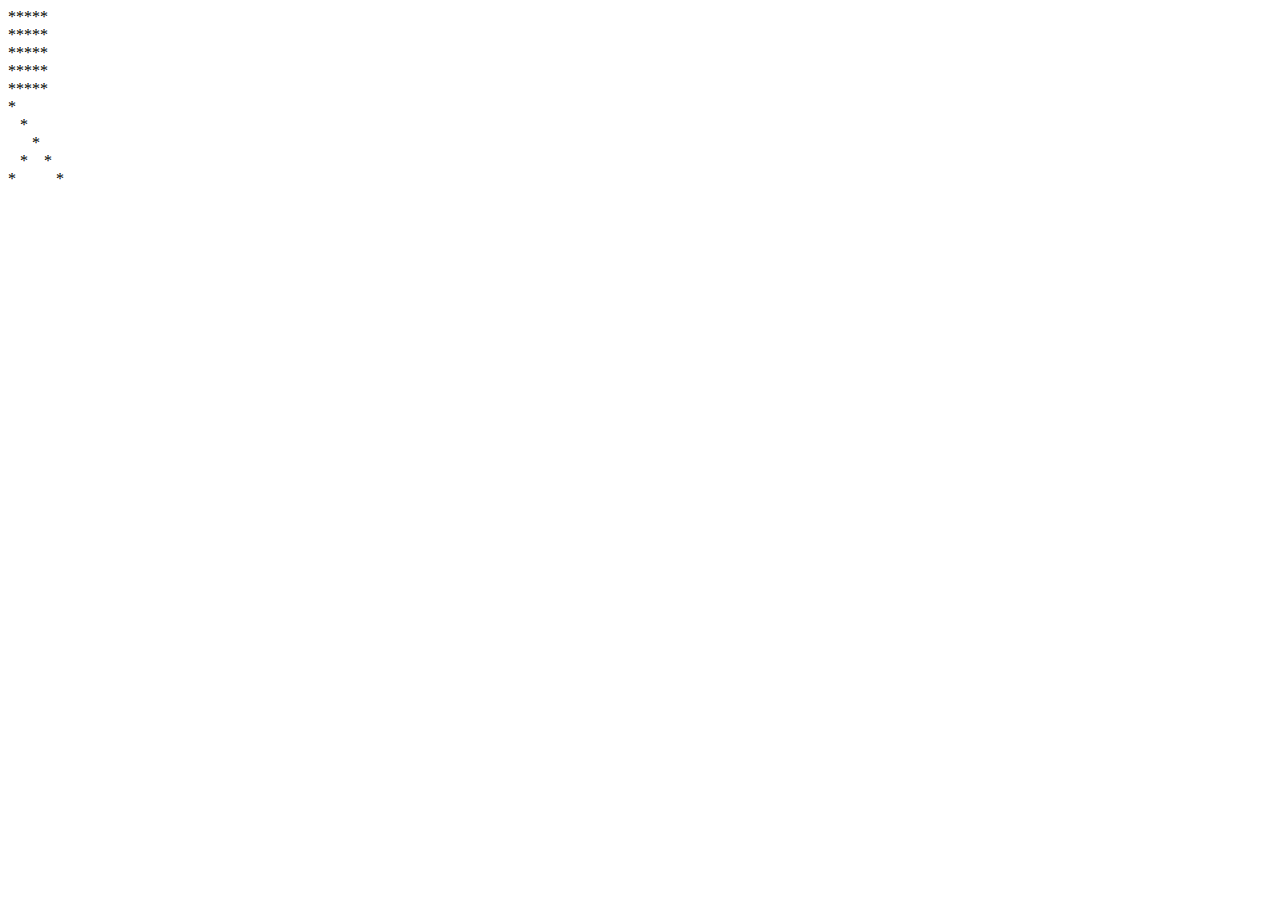
==== index.html @ 19ca5745 "Added higher order functions and callback functions to functionsexample.js, updated index.html to po" ====
<!DOCTYPE html>
<html lang="en">

<head>
    <meta charset="UTF-8">
    <meta name="viewport" content="width=device-width, initial-scale=1.0">
    <title>Document</title>
</head>

<body>
    <script src="./programs.js"></script>
</body>

</html>
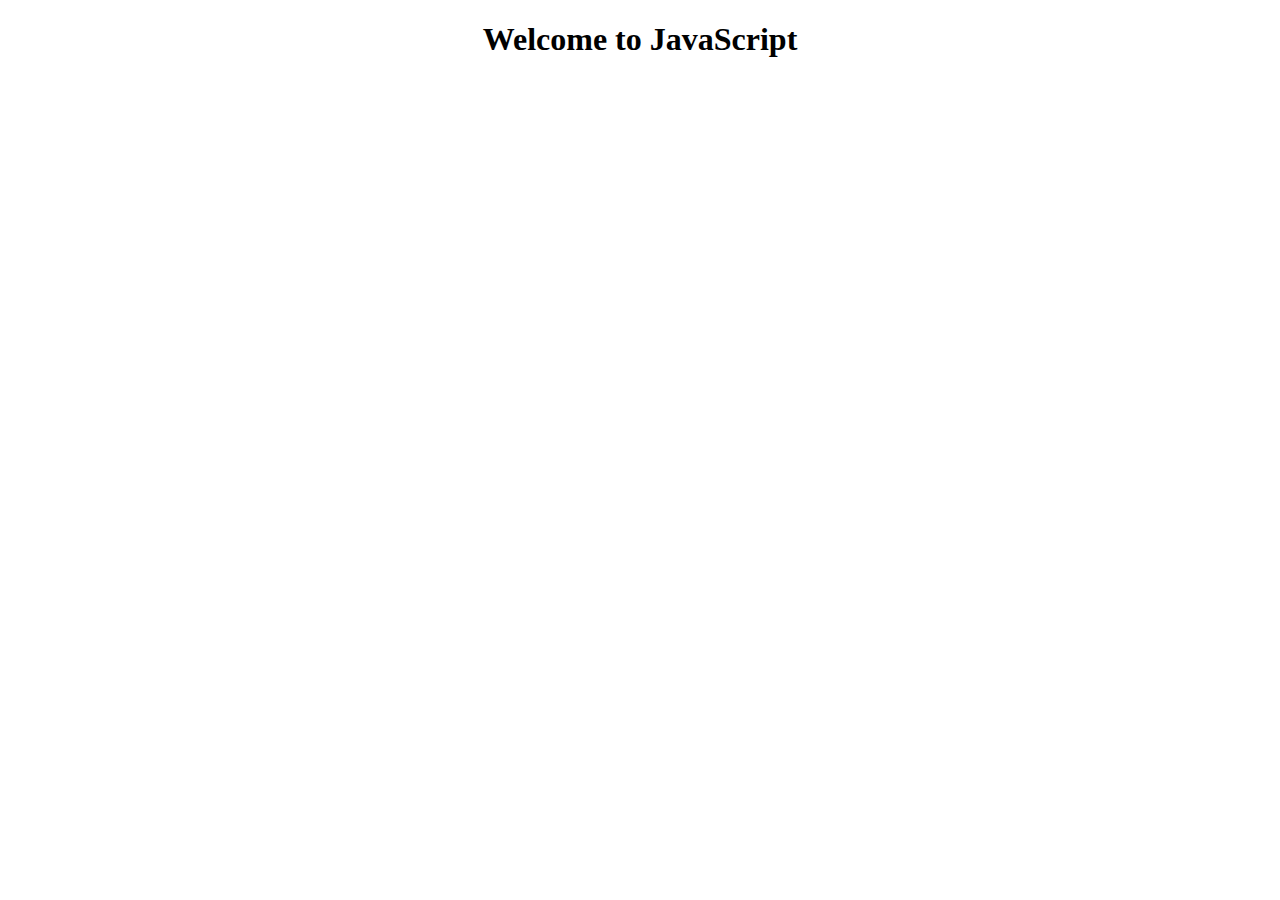
==== commit 3857106f: "Added new code to functionsexample.js, updated index.html, and modified notes.txt. Deleted programs." ====
--- a/index.html
+++ b/index.html
@@ -8,7 +8,12 @@
 </head>
 
 <body>
-    <script src="./programs.js"></script>
+    <div id="store"></div>
+    <h1 style="text-align: center;">Welcome to JavaScript</h1>
+    <!-- <script src="./patterns.js"></script> -->
+    <!-- <script src="./functionsexample.js"></script> -->
+    <!-- <script src="./functions2.js"></script> -->
+    <script src="./objects.js"></script>
 </body>
 
 </html>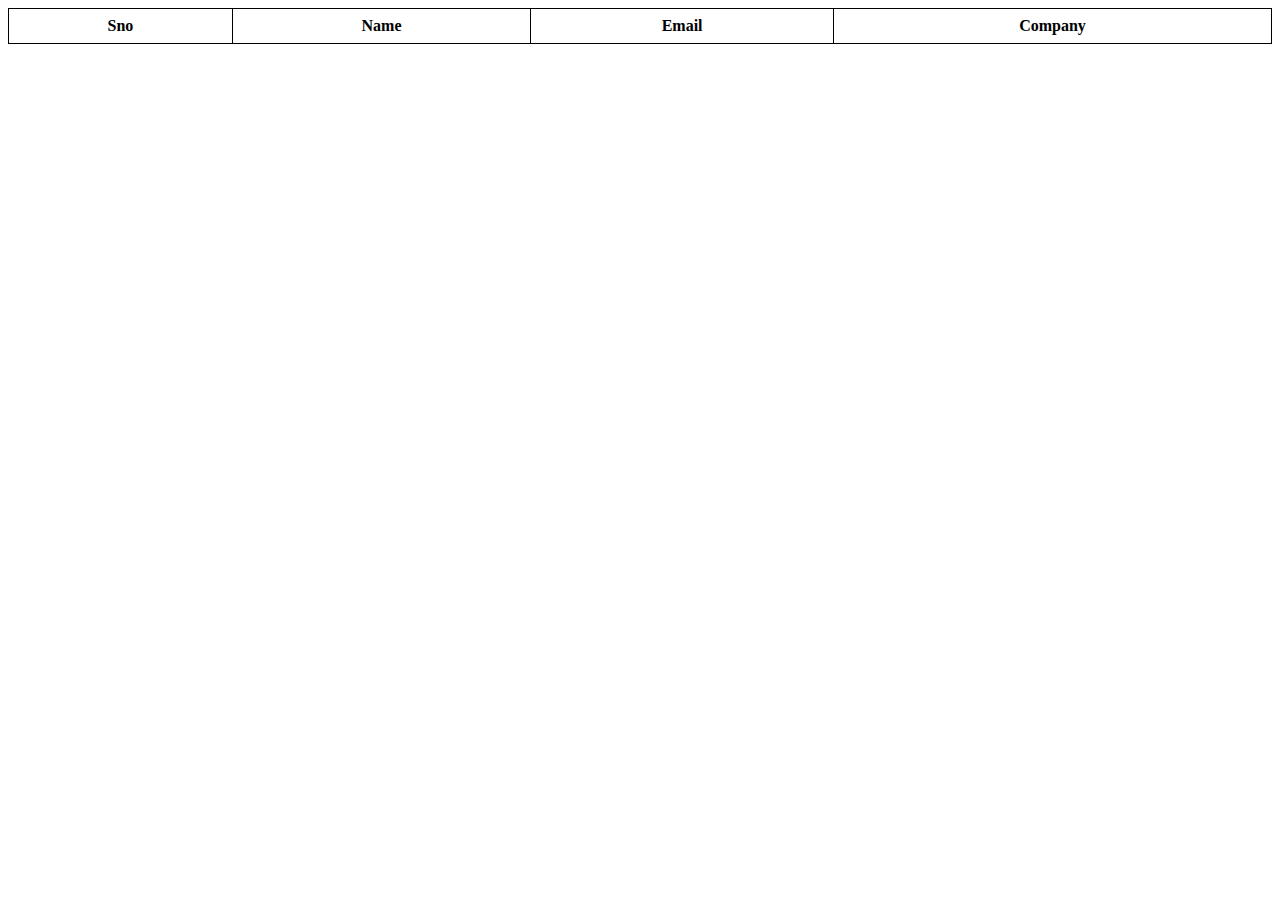
==== commit 56a755bc: "Refactored index.html to remove duplicate elements and added a table structure for user data display" ====
--- a/index.html
+++ b/index.html
@@ -5,15 +5,44 @@
     <meta charset="UTF-8">
     <meta name="viewport" content="width=device-width, initial-scale=1.0">
     <title>Document</title>
+    <style>
+        table {
+            width: 100%;
+            border-collapse: collapse;
+        }
+
+        th,
+        td {
+            border: 1px solid black;
+            padding: 8px;
+            text-align: center;
+        }
+    </style>
 </head>
 
 <body>
-    <div id="store"></div>
-    <h1 style="text-align: center;">Welcome to JavaScript</h1>
+    <!-- Removed the duplicate div with id="store" -->
+    <!-- <h1 style="text-align: center;">Welcome to JavaScript</h1> -->
+    <table>
+        <thead>
+            <tr>
+                <th>Sno</th>
+                <th>Name</th>
+                <th>Email</th>
+                <th>Company</th>
+            </tr>
+        </thead>
+        <tbody id="store">
+            <!-- Table rows will be inserted here -->
+        </tbody>
+    </table>
     <!-- <script src="./patterns.js"></script> -->
     <!-- <script src="./functionsexample.js"></script> -->
     <!-- <script src="./functions2.js"></script> -->
-    <script src="./objects.js"></script>
+    <!-- <script src="./objects.js"></script> -->
+    <!-- <script src="./webstorage.js"></script> -->
+    <!-- <script src="./async.js"></script> -->
+    <script src="./fetch.js"></script>
 </body>
 
 </html>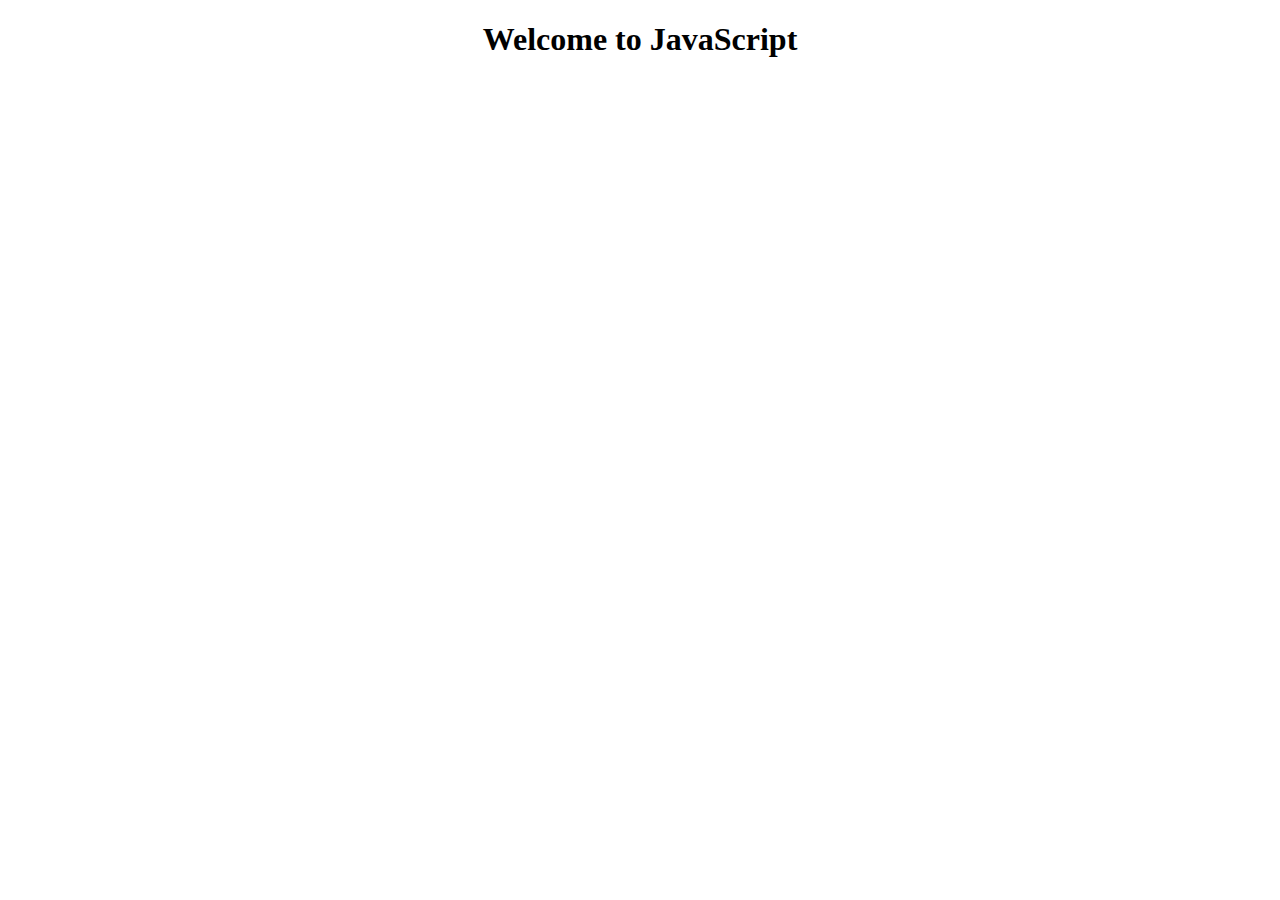
==== commit f576a3d6: "Updated index.html to remove duplicate elements and commented out unused scripts. Expanded notes.txt" ====
--- a/index.html
+++ b/index.html
@@ -22,8 +22,8 @@
 
 <body>
     <!-- Removed the duplicate div with id="store" -->
-    <!-- <h1 style="text-align: center;">Welcome to JavaScript</h1> -->
-    <table>
+    <h1 style="text-align: center;">Welcome to JavaScript</h1>
+    <!-- <table>
         <thead>
             <tr>
                 <th>Sno</th>
@@ -33,16 +33,17 @@
             </tr>
         </thead>
         <tbody id="store">
-            <!-- Table rows will be inserted here -->
-        </tbody>
-    </table>
+            <! Table rows will be inserted here -->
+    <!-- </tbody>
+    </table> -->
     <!-- <script src="./patterns.js"></script> -->
     <!-- <script src="./functionsexample.js"></script> -->
     <!-- <script src="./functions2.js"></script> -->
     <!-- <script src="./objects.js"></script> -->
     <!-- <script src="./webstorage.js"></script> -->
     <!-- <script src="./async.js"></script> -->
-    <script src="./fetch.js"></script>
+    <!-- <script src="./fetch.js"></script> -->
+    <!-- <script src="./asyncawit.js"></script> -->
 </body>
 
 </html>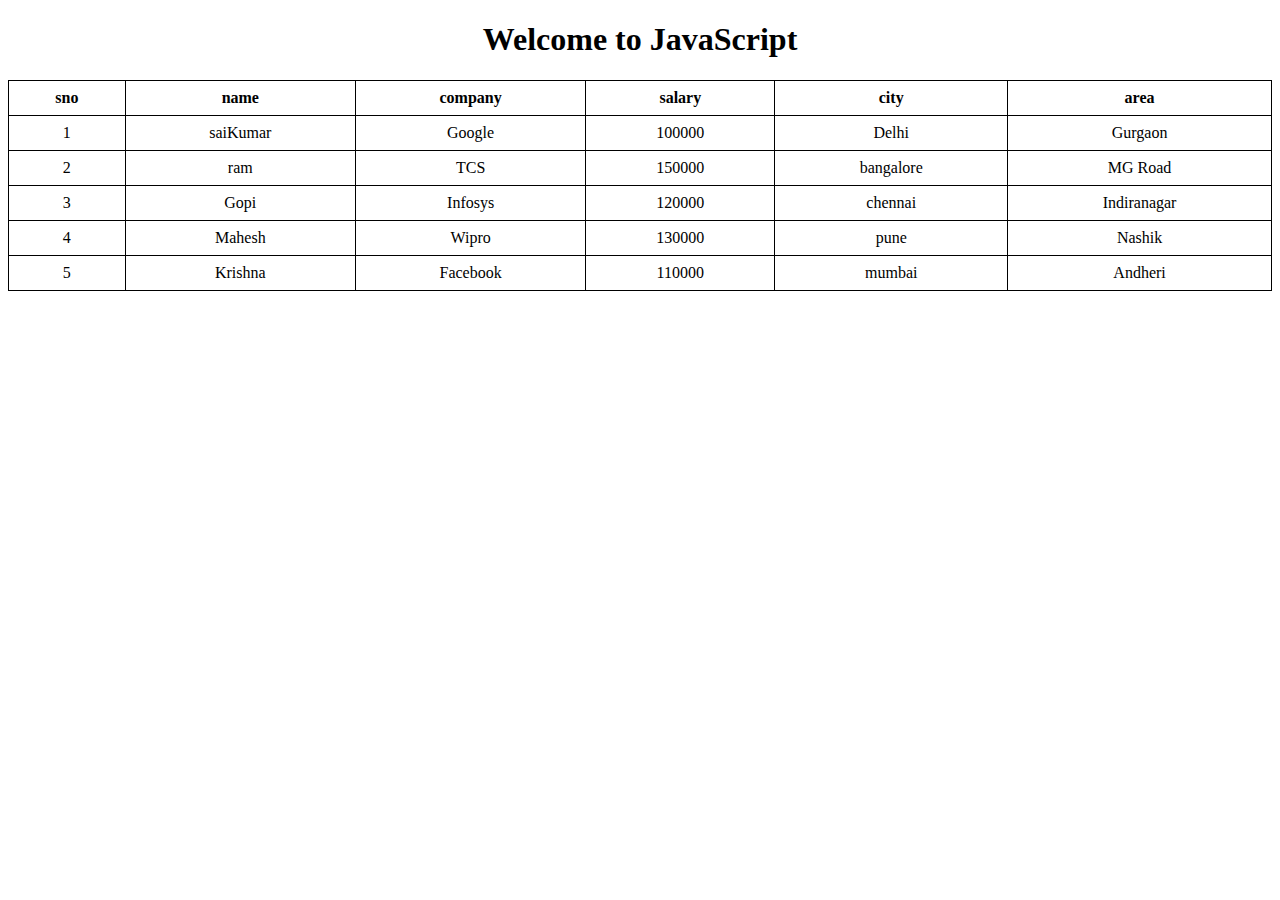
==== commit b97d51ae: "Implemented employee data display in index.html, added form validation in mainsignup.html, and creat" ====
--- a/index.html
+++ b/index.html
@@ -21,29 +21,90 @@
 </head>
 
 <body>
-    <!-- Removed the duplicate div with id="store" -->
     <h1 style="text-align: center;">Welcome to JavaScript</h1>
-    <!-- <table>
+    <table>
         <thead>
             <tr>
-                <th>Sno</th>
-                <th>Name</th>
-                <th>Email</th>
-                <th>Company</th>
+                <th>sno</th>
+                <th>name</th>
+                <th>company</th>
+                <th>salary</th>
+                <th>city</th>
+                <th>area</th>
             </tr>
         </thead>
         <tbody id="store">
-            <! Table rows will be inserted here -->
-    <!-- </tbody>
-    </table> -->
-    <!-- <script src="./patterns.js"></script> -->
-    <!-- <script src="./functionsexample.js"></script> -->
-    <!-- <script src="./functions2.js"></script> -->
-    <!-- <script src="./objects.js"></script> -->
-    <!-- <script src="./webstorage.js"></script> -->
-    <!-- <script src="./async.js"></script> -->
-    <!-- <script src="./fetch.js"></script> -->
-    <!-- <script src="./asyncawit.js"></script> -->
+
+        </tbody>
+    </table>
+    <script>
+        let employees = [
+            {
+                empId: "1",
+                empName: "saiKumar",
+                empCompany: "Google",
+                empSalary: 100000,
+                empAddress: {
+                    empCity: "Delhi",
+                    empArea: "Gurgaon",
+                }
+            },
+            {
+                empId: "2",
+                empName: "ram",
+                empCompany: "TCS",
+                empSalary: 150000,
+                empAddress: {
+                    empCity: "bangalore",
+                    empArea: "MG Road",
+                }
+            },
+            {
+                empId: "3",
+                empName: "Gopi",
+                empCompany: "Infosys",
+                empSalary: 120000,
+                empAddress: {
+                    empCity: "chennai",
+                    empArea: "Indiranagar",
+                }
+            },
+            {
+                empId: "4",
+                empName: "Mahesh",
+                empCompany: "Wipro",
+                empSalary: 130000,
+                empAddress: {
+                    empCity: "pune",
+                    empArea: "Nashik",
+                }
+            },
+            {
+                empId: "5",
+                empName: "Krishna",
+                empCompany: "Facebook",
+                empSalary: 110000,
+                empAddress: {
+                    empCity: "mumbai",
+                    empArea: "Andheri",
+                }
+            }
+        ];
+
+        let str = document.getElementById("store");
+        employees.forEach(emps => {
+            str.innerHTML += `
+                <tr>
+                    <td>${emps.empId}</td>
+                    <td>${emps.empName}</td>
+                    <td>${emps.empCompany}</td>
+                    <td>${emps.empSalary}</td>
+                    <td>${emps.empAddress.empCity}</td>
+                    <td>${emps.empAddress.empArea}</td>
+                </tr>
+            `;
+        });
+    </script>
 </body>
 
 </html>